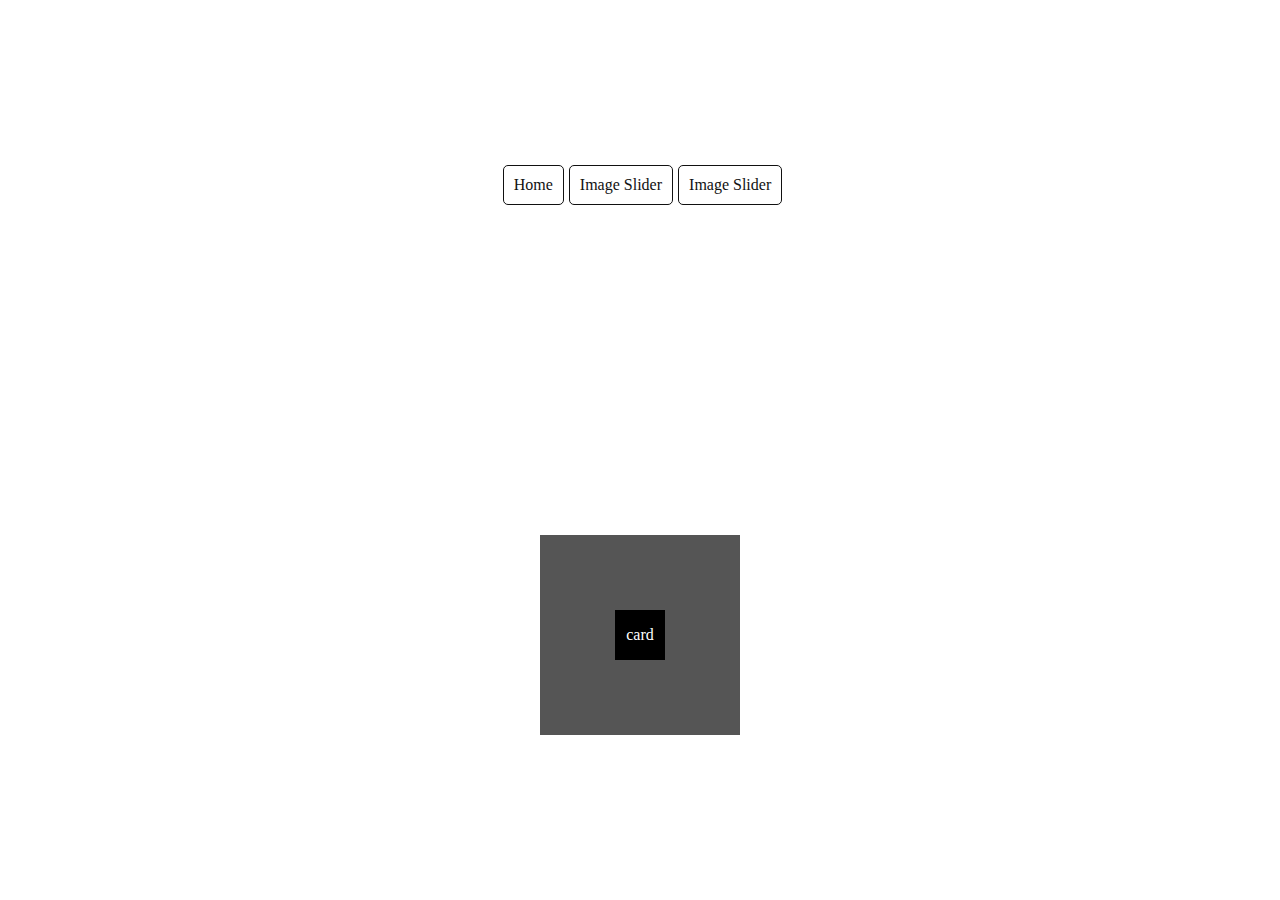
==== imgSlider.html @ 677e536d "projects files created" ====
<!DOCTYPE html>
<html lang="en">
<head>
  <meta charset="UTF-8">
  <meta name="viewport" content="width=device-width, initial-scale=1.0">
  <link rel="stylesheet" href="css/main.min.css">
  <script src="js/main.js" defer></script>
  <title>ImgSlider</title>
</head>
<body>
  <header>
    <nav>
      <a href="index.html" target="_blank">Home</a>
      <a href="#">Image Slider</a>
      <a href="imgSlider.html" target="_blank">Image Slider</a>
    </nav>
    <div class="cardWrapper">
      <div class="card">
        <div class="card1">card</div>
        <div class="card2">card</div>
      </div>
    </div>

  </header>

</body>
</html>
---- css/main.min.css ----
.container{width:100%;max-width:375px;min-height:100vh;display:grid;place-items:center}body{margin:0;padding:0;box-sizing:border-box;width:100%;height:100vh;display:grid;place-items:center}a{text-decoration:none;padding:10px;margin-left:5px;color:#111;border-radius:5px;border:1px solid #111;background-color:transparent}a:hover{color:#fff;background-color:#333}header{width:80%;height:100vh;display:grid;place-items:center;grid-template-columns:1fr}header nav{width:100%;display:flex;justify-content:center;align-items:center}header .cardWrapper{width:100%;background-color:#555;width:200px;height:200px;display:grid;place-items:center}header .cardWrapper .card{width:50px;height:50px;display:flex;justify-content:center;align-items:center;color:#fff;background-color:#ccc;position:relative}header .cardWrapper .card1{width:100%;height:100%;display:grid;place-items:center;background-color:#000;transition:all 0.75s ease-in-out}header .cardWrapper .card2{position:absolute;width:50px;height:50px;display:grid;place-items:center;background-color:transparent;color:transparent;transform:translateX(125px);transition:all 0.75s ease-in-out}header .cardWrapper .card.active .card1{transform:translateX(-125px);background-color:transparent;color:transparent}header .cardWrapper .card.active .card2{transform:translateX(0);background-color:#ddd;color:#111}
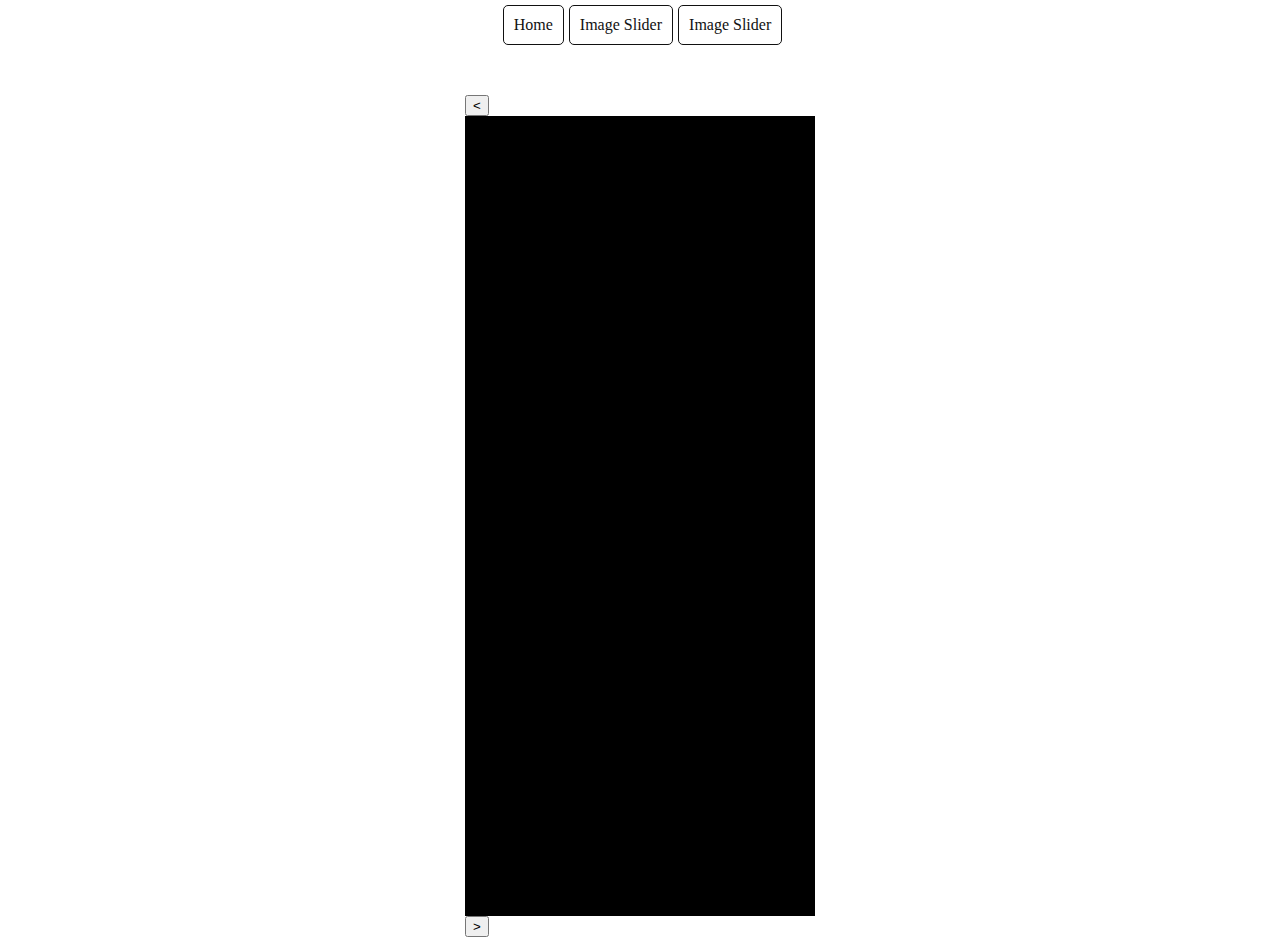
==== commit 26b50a85: "changed the styles" ====
--- a/imgSlider.html
+++ b/imgSlider.html
@@ -14,12 +14,13 @@
       <a href="#">Image Slider</a>
       <a href="imgSlider.html" target="_blank">Image Slider</a>
     </nav>
-    <div class="cardWrapper">
-      <div class="card">
+
+    <div class="card">
+        <button class="Btn"><span><</span></button>
         <div class="card1">card</div>
-        <div class="card2">card</div>
-      </div>
+        <button class="Btn"><span>></span></button>
     </div>
+
 
   </header>
 
--- a/css/main.min.css
+++ b/css/main.min.css
@@ -1 +1 @@
-.container{width:100%;max-width:375px;min-height:100vh;display:grid;place-items:center}body{margin:0;padding:0;box-sizing:border-box;width:100%;height:100vh;display:grid;place-items:center}a{text-decoration:none;padding:10px;margin-left:5px;color:#111;border-radius:5px;border:1px solid #111;background-color:transparent}a:hover{color:#fff;background-color:#333}header{width:80%;height:100vh;display:grid;place-items:center;grid-template-columns:1fr}header nav{width:100%;display:flex;justify-content:center;align-items:center}header .cardWrapper{width:100%;background-color:#555;width:200px;height:200px;display:grid;place-items:center}header .cardWrapper .card{width:50px;height:50px;display:flex;justify-content:center;align-items:center;color:#fff;background-color:#ccc;position:relative}header .cardWrapper .card1{width:100%;height:100%;display:grid;place-items:center;background-color:#000;transition:all 0.75s ease-in-out}header .cardWrapper .card2{position:absolute;width:50px;height:50px;display:grid;place-items:center;background-color:transparent;color:transparent;transform:translateX(125px);transition:all 0.75s ease-in-out}header .cardWrapper .card.active .card1{transform:translateX(-125px);background-color:transparent;color:transparent}header .cardWrapper .card.active .card2{transform:translateX(0);background-color:#ddd;color:#111}
+.container{width:100%;max-width:375px;min-height:100vh;display:grid;place-items:center}.card1{width:100%;height:100%;display:grid;place-items:center;background-color:#000;transition:all 0.75s ease-in-out}.card2{position:absolute;width:50px;height:50px;display:grid;place-items:center;background-color:transparent;color:transparent;transform:translateX(125px);transition:all 0.75s ease-in-out}.card.active .card1{transform:translateX(-125px);background-color:transparent;color:transparent}.card.active .card2{transform:translateX(0);background-color:#ddd;color:#111}.card{width:350px;height:800px}body{margin:0;padding:0;box-sizing:border-box;width:100%;height:100vh;display:grid;place-items:center}a{text-decoration:none;padding:10px;margin-left:5px;color:#111;border-radius:5px;border:1px solid #111;background-color:transparent}a:hover{color:#fff;background-color:#333}header{width:80%;gap:50px;display:grid;place-items:center;grid-template-columns:1fr}header nav{width:100%;display:flex;justify-content:center;align-items:center}header .cardWrapper{width:100%;background-color:#555;width:200px;height:200px;display:grid;place-items:center}header .cardWrapper .card{width:50px;height:50px;display:flex;justify-content:center;align-items:center;color:#fff;background-color:#ccc;position:relative}
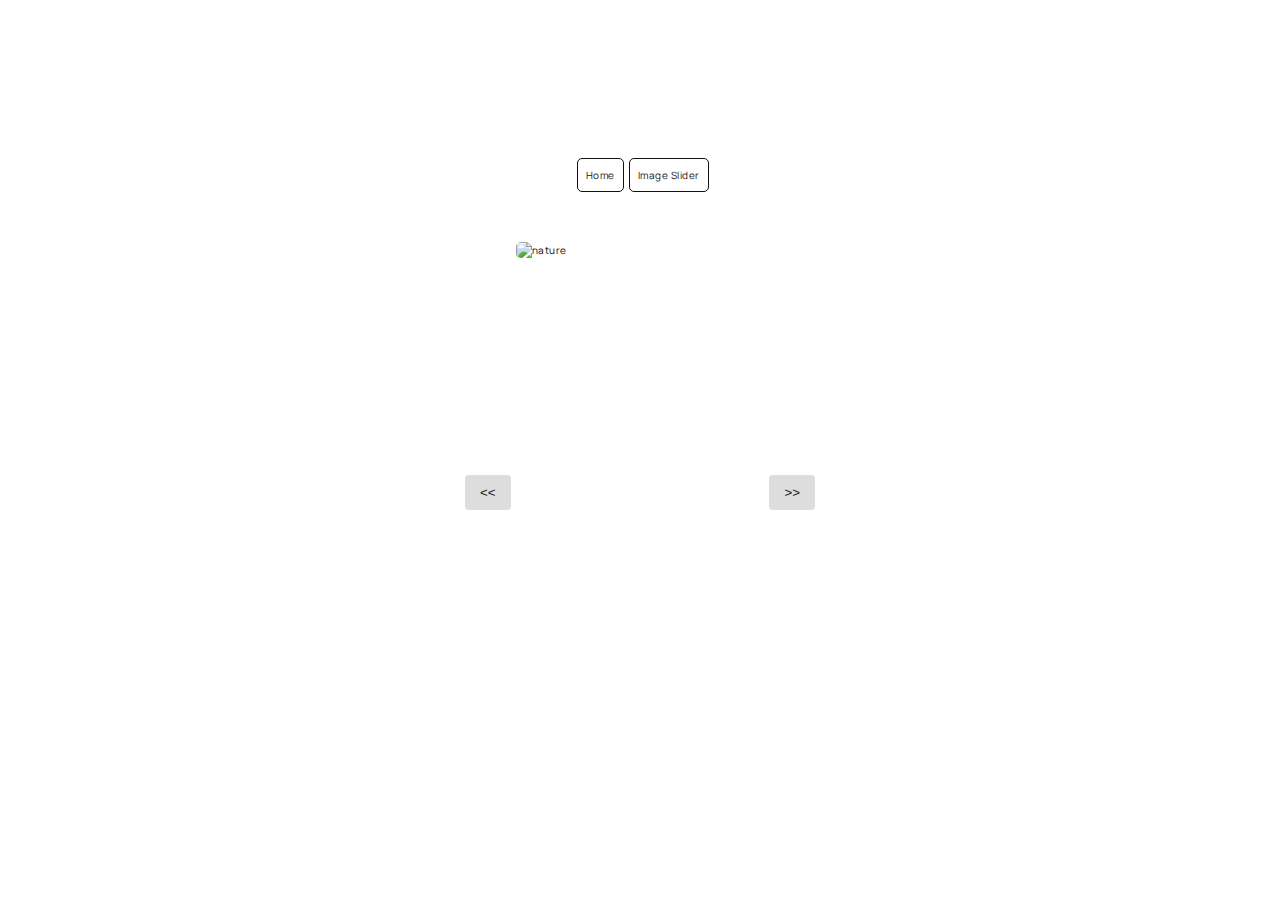
==== commit 3eac19ff: "updated all the files, html, styles with Scss & Js" ====
--- a/imgSlider.html
+++ b/imgSlider.html
@@ -4,7 +4,7 @@
   <meta charset="UTF-8">
   <meta name="viewport" content="width=device-width, initial-scale=1.0">
   <link rel="stylesheet" href="css/main.min.css">
-  <script src="js/main.js" defer></script>
+  <script src="js/imgSlider.js" defer></script>
   <title>ImgSlider</title>
 </head>
 <body>
@@ -12,13 +12,14 @@
     <nav>
       <a href="index.html" target="_blank">Home</a>
       <a href="#">Image Slider</a>
-      <a href="imgSlider.html" target="_blank">Image Slider</a>
     </nav>
 
-    <div class="card">
-        <button class="Btn"><span><</span></button>
-        <div class="card1">card</div>
-        <button class="Btn"><span>></span></button>
+    <div class="card3">
+        <button class="prevBtn"><span> << </span></button>
+        <div class="images">
+          <img src="img/nature1.jpg" alt="nature" id="imgSlider">
+        </div>
+        <button class="nextBtn"><span> >> </span></button>
     </div>
 
 
--- a/css/main.min.css
+++ b/css/main.min.css
@@ -1 +1 @@
-.container{width:100%;max-width:375px;min-height:100vh;display:grid;place-items:center}.card1{width:100%;height:100%;display:grid;place-items:center;background-color:#000;transition:all 0.75s ease-in-out}.card2{position:absolute;width:50px;height:50px;display:grid;place-items:center;background-color:transparent;color:transparent;transform:translateX(125px);transition:all 0.75s ease-in-out}.card.active .card1{transform:translateX(-125px);background-color:transparent;color:transparent}.card.active .card2{transform:translateX(0);background-color:#ddd;color:#111}.card{width:350px;height:800px}body{margin:0;padding:0;box-sizing:border-box;width:100%;height:100vh;display:grid;place-items:center}a{text-decoration:none;padding:10px;margin-left:5px;color:#111;border-radius:5px;border:1px solid #111;background-color:transparent}a:hover{color:#fff;background-color:#333}header{width:80%;gap:50px;display:grid;place-items:center;grid-template-columns:1fr}header nav{width:100%;display:flex;justify-content:center;align-items:center}header .cardWrapper{width:100%;background-color:#555;width:200px;height:200px;display:grid;place-items:center}header .cardWrapper .card{width:50px;height:50px;display:flex;justify-content:center;align-items:center;color:#fff;background-color:#ccc;position:relative}
+@import url("https://fonts.googleapis.com/css2?family=Manrope:wght@300;500&display=swap");.container{width:100%;max-width:375px;min-height:100vh;display:grid;place-items:center}.card1{width:100%;height:100%;display:flex;justify-content:center;align-items:center;justify-content:space-between;flex-direction:column;border-radius:10px;transition:all 0.75s ease-in-out}.card1__header{width:100%;height:40%;border-radius:10px 10px 0 0}.card1__header--images{width:100%;height:200px;border-radius:10px 10px 0 0}.card1__header--images img{width:100%;object-fit:cover;border-radius:10px 10px 0 0}.card1__body{width:100%;height:60%;background-color:#ddd;color:#000;border-radius:0 0 10px 10px}.card1__body--text{width:90%;margin:20px auto}.card1__body--text h2{font-size:2em;font-weight:500;text-align:center}.card1__body--text p{font-size:1.4em;font-weight:300;text-align:justify}.card2{position:absolute;width:100%;height:100%;display:flex;justify-content:center;align-items:center;justify-content:space-between;flex-direction:column;background-color:transparent;color:transparent;border-radius:10px;transform:translateX(600px);transition:all 0.75s ease-in-out}.card2__header{width:100%;height:40%;border-radius:10px 10px 0 0}.card2__header--images{width:100%;height:200px;border-radius:10px 10px 0 0}.card2__header--images img{width:100%;object-fit:cover;border-radius:10px 10px 0 0}.card2__body{width:100%;height:60%;color:#000;border-radius:0 0 10px 10px}.card2__body--text{width:90%;margin:20px auto}.card2__body--text h2{font-size:2em;font-weight:500;text-align:center}.card2__body--text p{font-size:1.4em;font-weight:300;text-align:justify}.card.active .card1{transform:translateX(-600px);background-color:transparent;color:transparent}.card.active .card2{transform:translateX(0);background-color:#ddd;color:#111}.card3{width:350px;height:500px;display:flex;justify-content:center;align-items:center;justify-content:space-between}.card3 .prevBtn{margin-right:5px}.card3 .nextBtn{margin-left:5px}.card3 .images{width:100%;height:100%}.card3 .images img{width:100%;height:100%;object-fit:cover;border-radius:5px}button{display:block;padding:10px 15px;border-radius:4px;border:none;background-color:#ddd;color:#222;transition:all 0.85s ease-in-out}button:hover{transform:scale(0.98);color:#fff;background-color:#333}body{margin:0;padding:0;box-sizing:border-box;width:100%;height:100vh;display:grid;place-items:center;font-family:'Manrope', sans-serif;font-size:10px;letter-spacing:0.5px;line-height:1.6}a{text-decoration:none;padding:8px;margin-left:5px;color:#111;border-radius:5px;border:1px solid #111;background-color:transparent}a:hover{color:#fff;background-color:#333}header{width:100%;gap:50px;display:grid;place-items:center;grid-template-columns:1fr}header nav{width:80%;display:flex;justify-content:center;align-items:center}header .cardWrapper{width:80%;display:grid;place-items:center}header .cardWrapper .card{width:300px;height:500px;display:flex;justify-content:center;align-items:center;position:relative}@media (min-width: 760px){.container{max-width:1440px;background-color:#ccc}.card2{transform:translateX(1920px)}.card.active .card1{transform:translateX(-1920px)}}
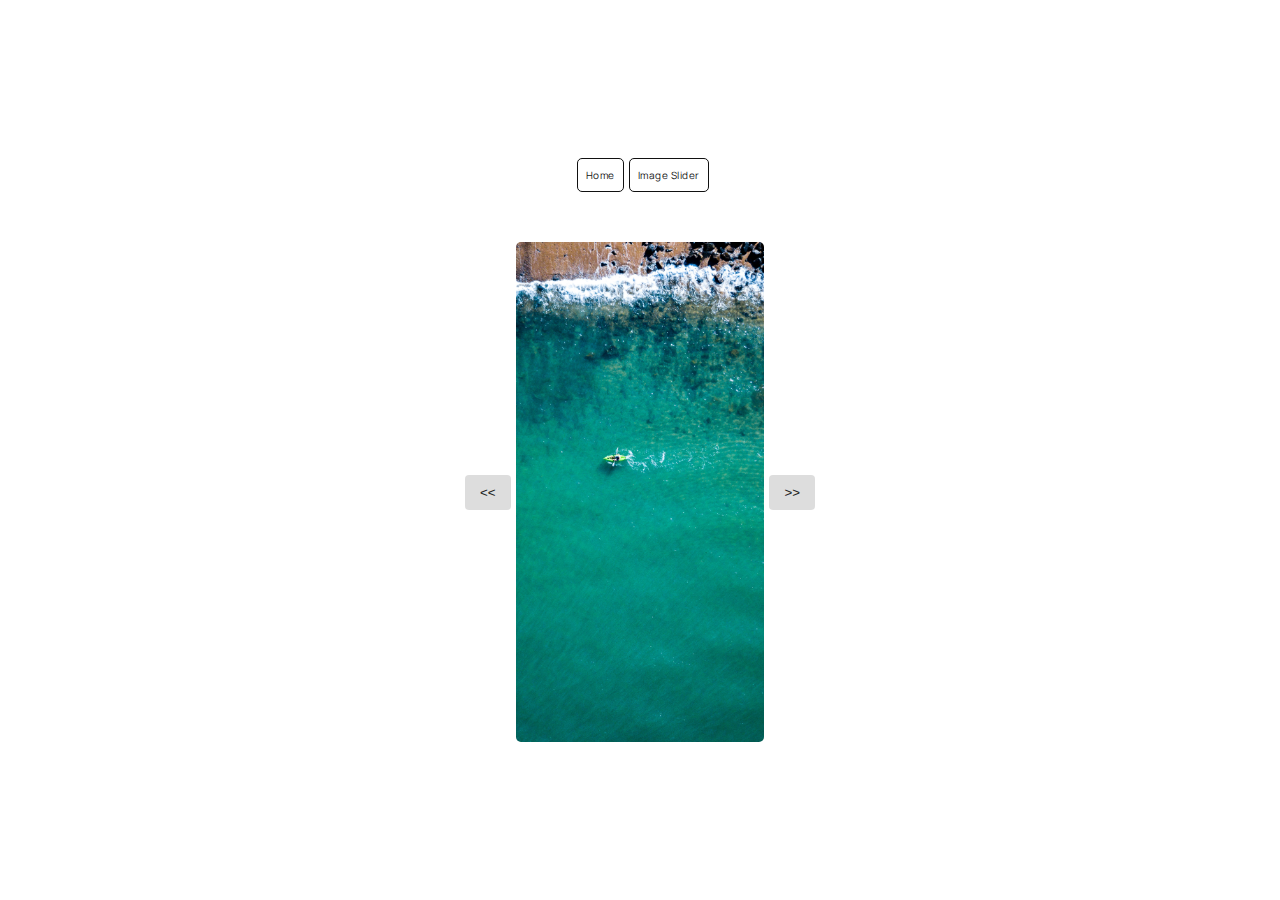
==== commit 92a06d6e: "Moved the script tags in the body from the head" ====
--- a/imgSlider.html
+++ b/imgSlider.html
@@ -1,29 +1,26 @@
 <!DOCTYPE html>
 <html lang="en">
-<head>
-  <meta charset="UTF-8">
-  <meta name="viewport" content="width=device-width, initial-scale=1.0">
-  <link rel="stylesheet" href="css/main.min.css">
-  <script src="js/imgSlider.js" defer></script>
-  <title>ImgSlider</title>
-</head>
-<body>
-  <header>
-    <nav>
-      <a href="index.html" target="_blank">Home</a>
-      <a href="#">Image Slider</a>
-    </nav>
+  <head>
+    <meta charset="UTF-8" />
+    <meta name="viewport" content="width=device-width, initial-scale=1.0" />
+    <link rel="stylesheet" href="css/main.min.css" />
+    <title>ImgSlider</title>
+  </head>
+  <body>
+    <header>
+      <nav>
+        <a href="index.html" target="_blank">Home</a>
+        <a href="#">Image Slider</a>
+      </nav>
 
-    <div class="card3">
+      <div class="card3">
         <button class="prevBtn"><span> << </span></button>
         <div class="images">
-          <img src="img/nature1.jpg" alt="nature" id="imgSlider">
+          <img src="img/nature1.jpg" alt="nature" id="imgSlider" />
         </div>
         <button class="nextBtn"><span> >> </span></button>
-    </div>
-
-
-  </header>
-
-</body>
-</html>+      </div>
+    </header>
+    <script src="js/imgSlider.js"></script>
+  </body>
+</html>
